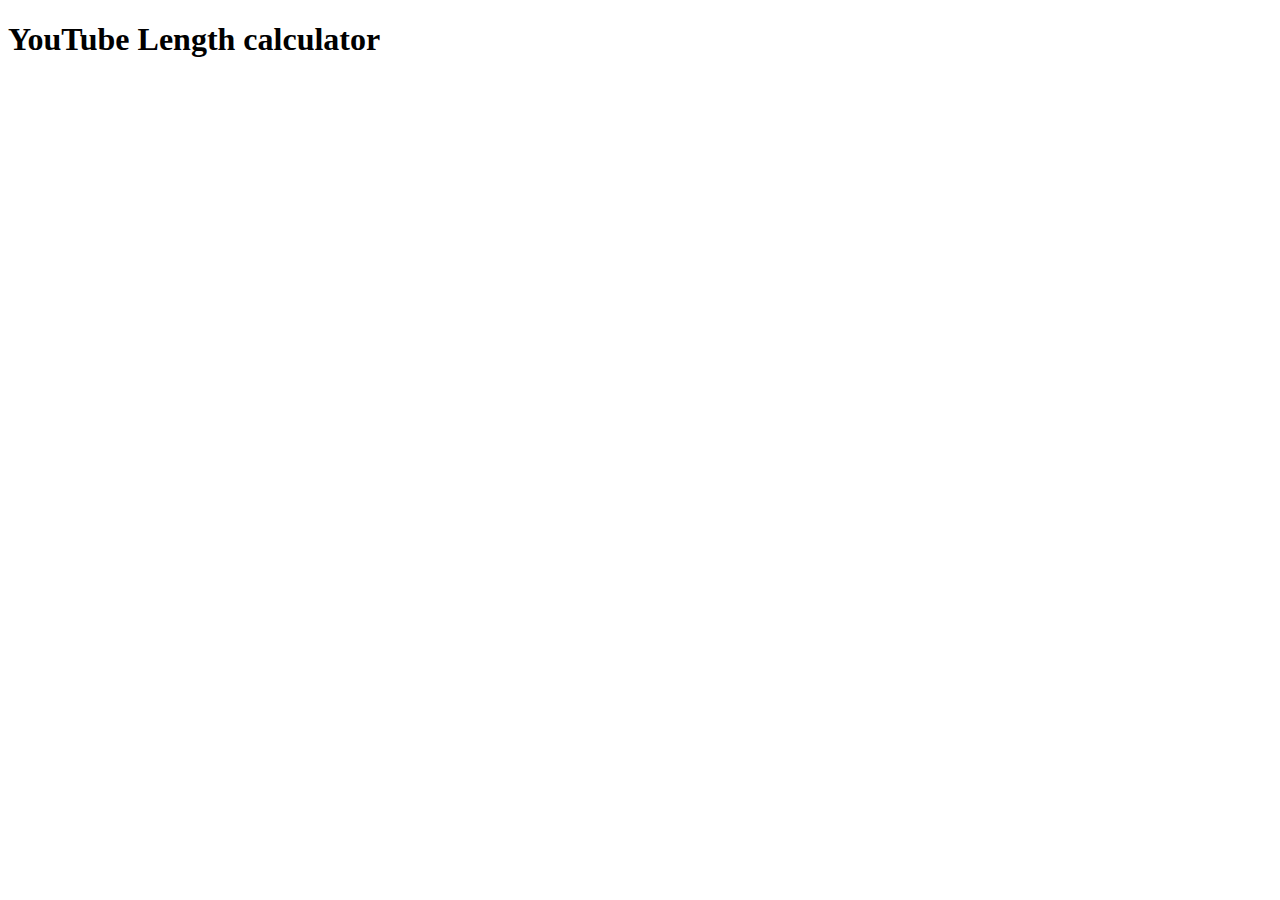
==== temp version-4/pop.html @ f8ebb03b "breakthrough in messaging of context Script and Background script" ====
<!DOCTYPE html>
<html lang="en">

<head>
    <meta charset="UTF-8">
    <meta http-equiv="X-UA-Compatible" content="IE=edge">
    <meta name="viewport" content="width=device-width, initial-scale=1.0">
    <title>YouTube Length calculator</title>
    <script src="popup.js"></script>
</head>

<body>
    <h1>YouTube Length calculator</h1>
    <h3 id="output"></h3>
</body>

</html>
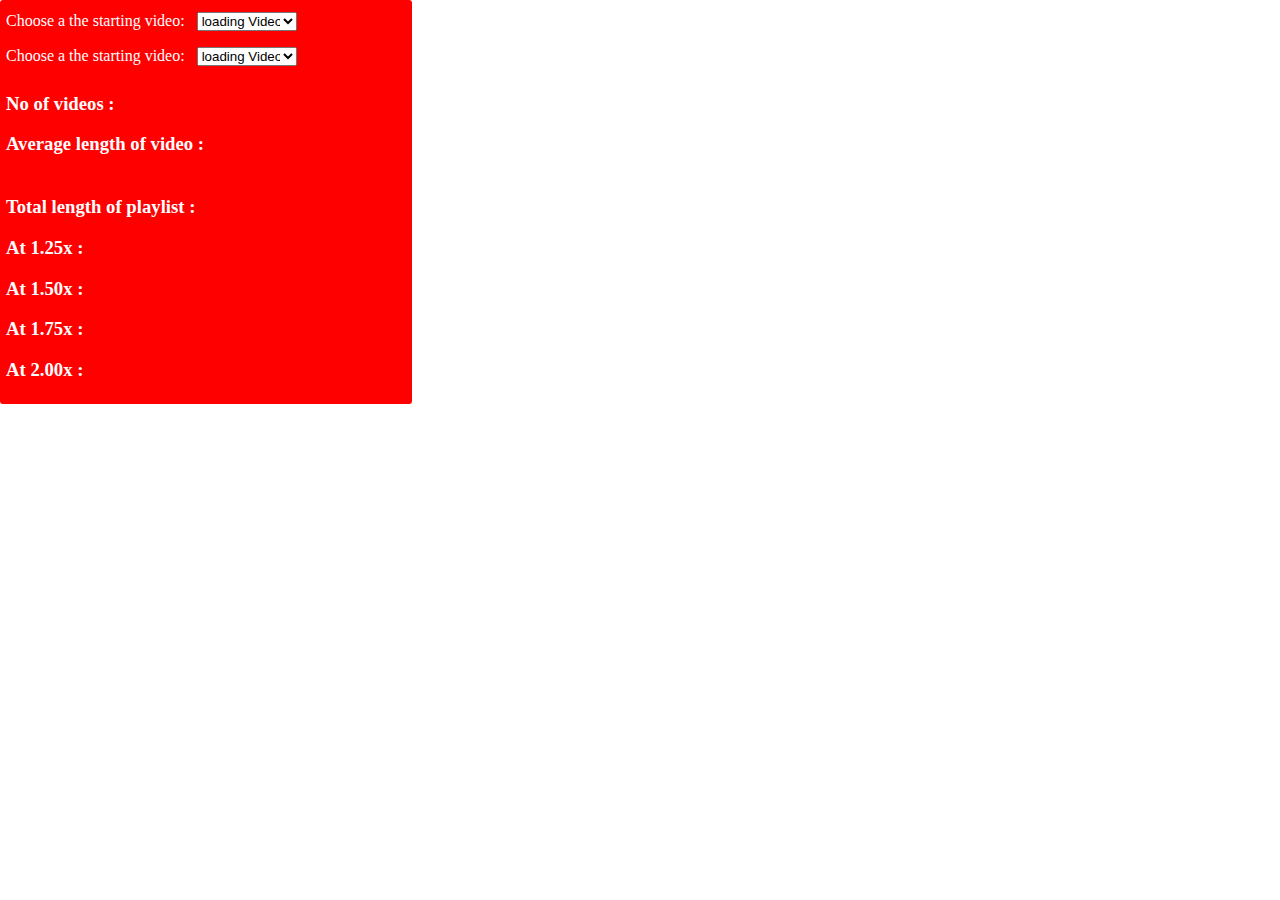
==== commit adbef45e: "dropdown functionality done" ====
--- a/temp version-4/pop.html
+++ b/temp version-4/pop.html
@@ -6,12 +6,51 @@
     <meta http-equiv="X-UA-Compatible" content="IE=edge">
     <meta name="viewport" content="width=device-width, initial-scale=1.0">
     <title>YouTube Length calculator</title>
-    <script src="popup.js"></script>
+    <script src="popup.js" defer></script>
+    <style>
+        body {
+            width: 400px;
+            padding: 0px;
+            margin: 0px;
+        }
+        
+        #you-chr-ext {
+            background-color: red;
+            color: white;
+            width: inherit;
+            height: 100%;
+            padding: 4px 6px;
+            border-radius: 3px;
+        }
+        
+        #you-chr-ext input,
+        select {
+            width: 100px;
+            margin: 8px;
+        }
+    </style>
 </head>
 
 <body>
-    <h1>YouTube Length calculator</h1>
-    <h3 id="output"></h3>
+    <div id="you-chr-ext">
+        <label for="sat">Choose a the starting video:</label>
+        <select id="sat" name="sat">
+            <option value="loading">loading Videos data...</option>
+        </select>
+        <br>
+        <label for="end">Choose a the starting video:</label>
+        <select id="endEle" name="end">
+            <option value="loading">loading Videos data...</option>
+        </select>
+        <h3 id="output"></h3>
+        <h3>No of videos : <br><span class="NumVid"></span></h3>
+        <h3>Average length of video : <br> <br> <span class="AvgLen"></span></h3>
+        <h3>Total length of playlist : <br> <span class="TotLen"></span></h3>
+        <h3>At 1.25x : <br> <span class="Tot1.25"></span></h3>
+        <h3>At 1.50x : <br> <span class="Tot1.50"></span></h3>
+        <h3>At 1.75x : <br> <span class="Tot1.75"></span></h3>
+        <h3>At 2.00x : <br> <span class="Tot2.00"></span></h3>
+    </div>
 </body>
 
 </html>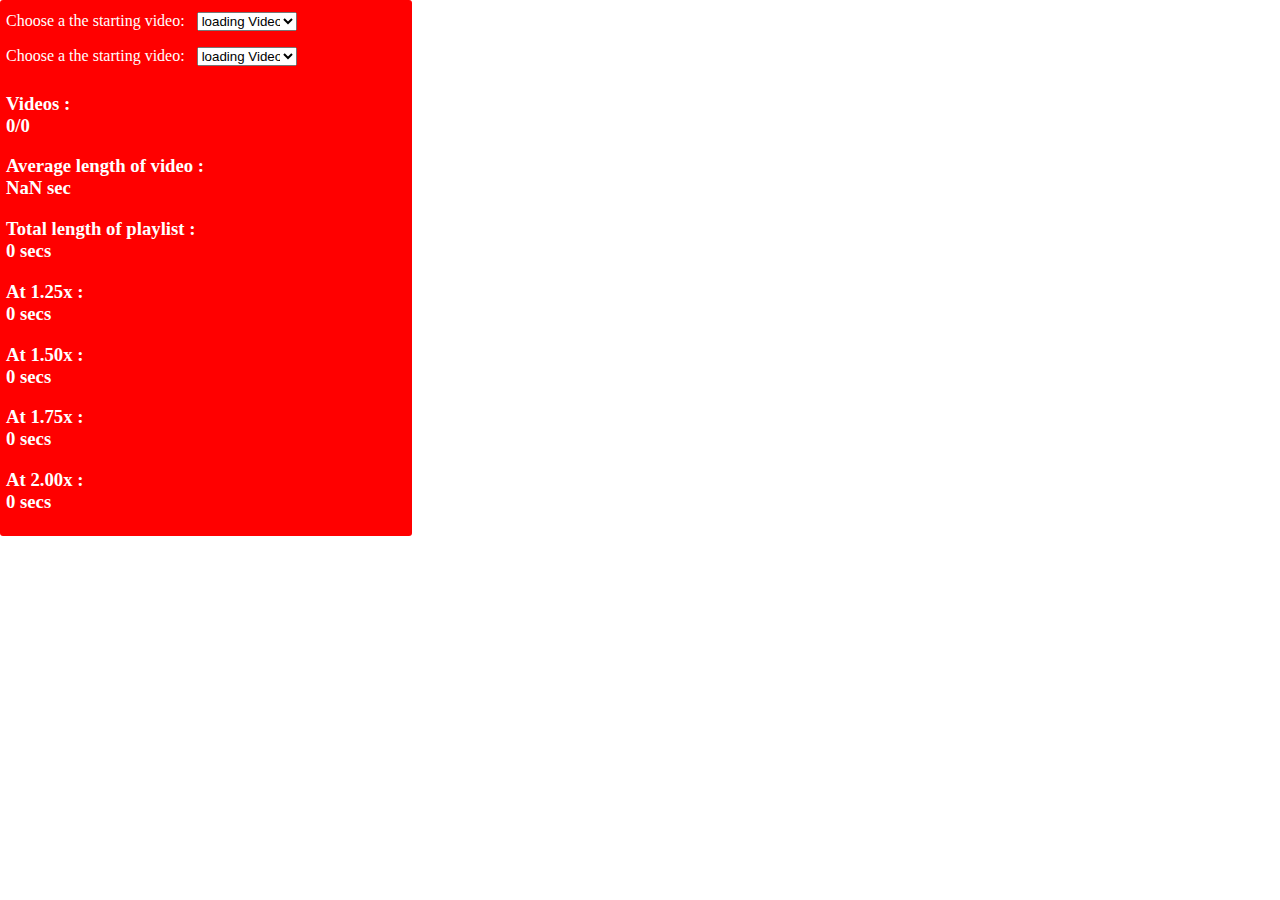
==== commit f7455242: "all funtionalities done - UI & add-ons left" ====
--- a/temp version-4/pop.html
+++ b/temp version-4/pop.html
@@ -43,13 +43,13 @@
             <option value="loading">loading Videos data...</option>
         </select>
         <h3 id="output"></h3>
-        <h3>No of videos : <br><span class="NumVid"></span></h3>
-        <h3>Average length of video : <br> <br> <span class="AvgLen"></span></h3>
-        <h3>Total length of playlist : <br> <span class="TotLen"></span></h3>
-        <h3>At 1.25x : <br> <span class="Tot1.25"></span></h3>
-        <h3>At 1.50x : <br> <span class="Tot1.50"></span></h3>
-        <h3>At 1.75x : <br> <span class="Tot1.75"></span></h3>
-        <h3>At 2.00x : <br> <span class="Tot2.00"></span></h3>
+        <h3>Videos : <br><span id="NumVid"></span></h3>
+        <h3>Average length of video : <br> <span id="AvgLen"></span></h3>
+        <h3>Total length of playlist : <br> <span id="TotLen"></span></h3>
+        <h3>At 1.25x : <br> <span id="Tot1.25"></span></h3>
+        <h3>At 1.50x : <br> <span id="Tot1.50"></span></h3>
+        <h3>At 1.75x : <br> <span id="Tot1.75"></span></h3>
+        <h3>At 2.00x : <br> <span id="Tot2.00"></span></h3>
     </div>
 </body>
 
